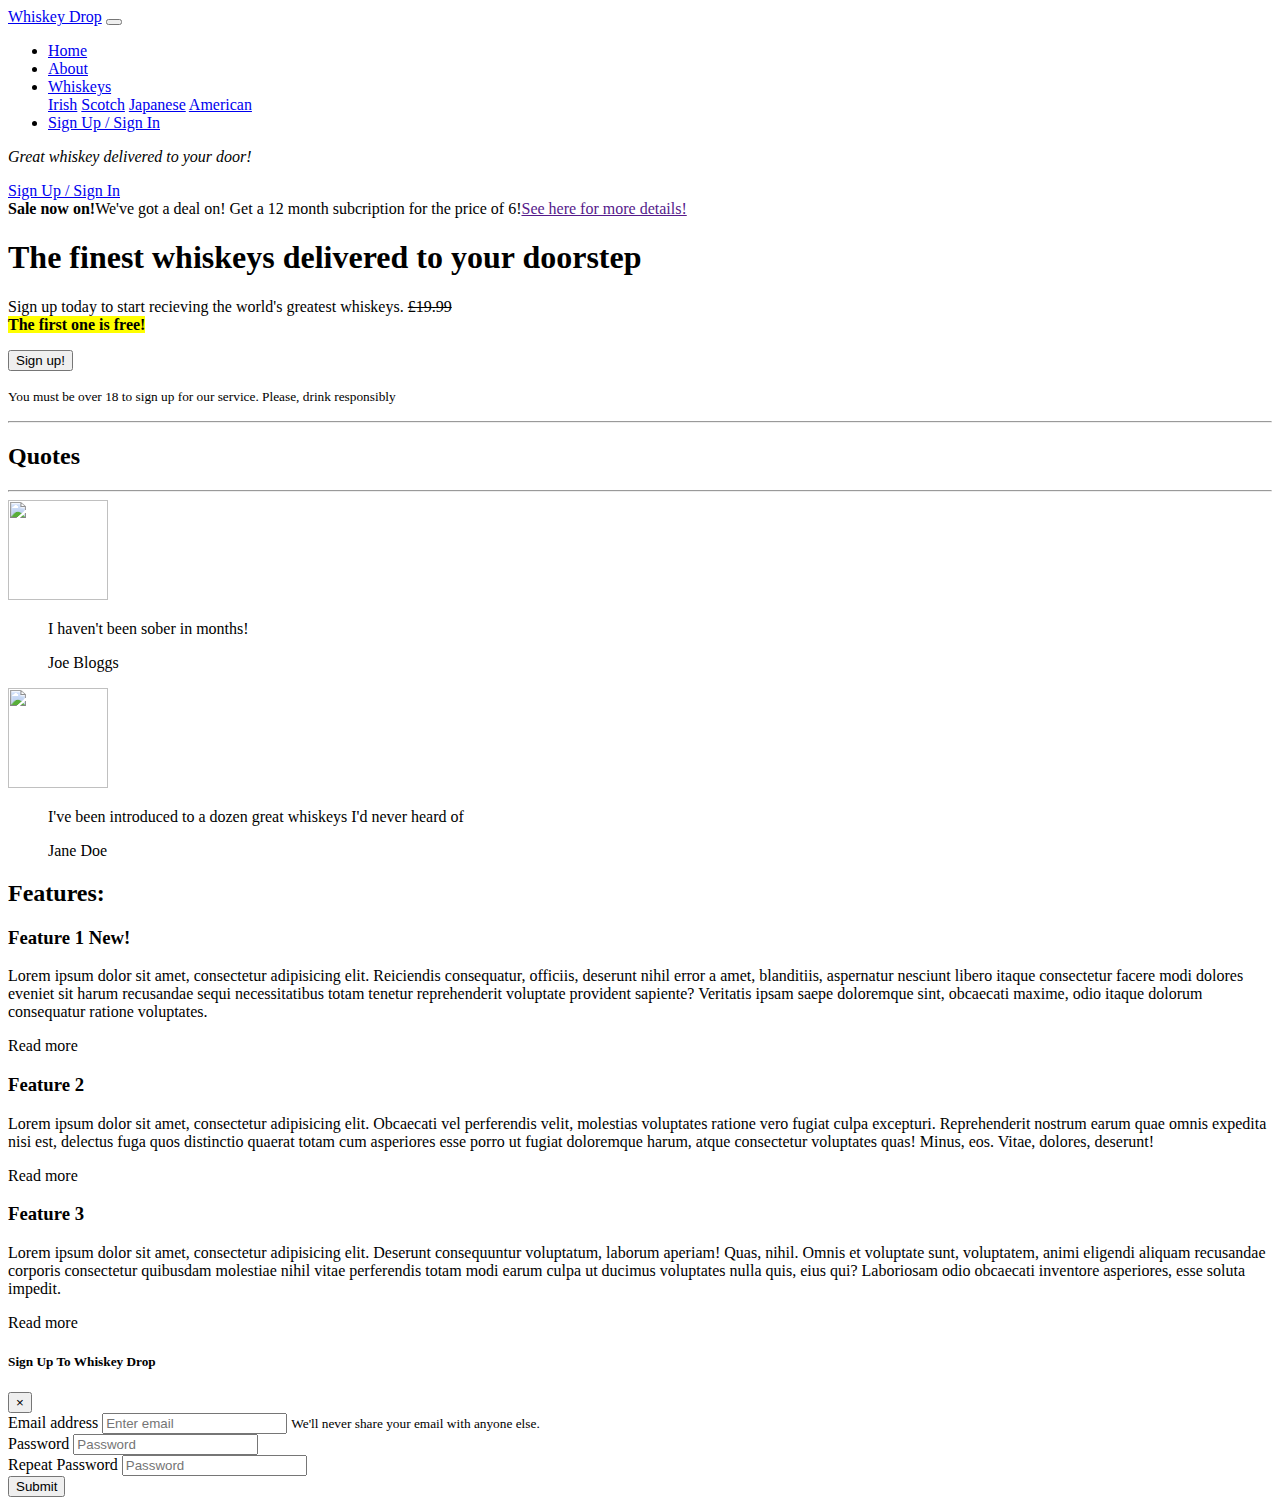
==== index.html @ 8a617290 "index.html bug fix" ====
<!DOCTYPE html>
<html lang="en">

<head>
    <meta charset="UTF-8">
    <meta name="viewport" content="width=device-width, initial-scale=1.0">
    <meta http-equiv="X-UA-Compatible" content="ie=edge">
    <title>Whiskey Drop | Taste a new whiskey every month</title>
    <link rel="stylesheet" href="https://stackpath.bootstrapcdn.com/bootstrap/4.1.3/css/bootstrap.min.css" integrity="sha384-MCw98/SFnGE8fJT3GXwEOngsV7Zt27NXFoaoApmYm81iuXoPkFOJwJ8ERdknLPMO" crossorigin="anonymous">
    <script src="https://stackpath.bootstrapcdn.com/bootstrap/4.1.3/js/bootstrap.min.js" integrity="sha384-ChfqqxuZUCnJSK3+MXmPNIyE6ZbWh2IMqE241rYiqJxyMiZ6OW/JmZQ5stwEULTy" crossorigin="anonymous"></script>
    <script src="https://kit.fontawesome.com/f919e2be21.js" crossorigin="anonymous"></script>

    <body>
        <nav class="navbar navbar-light bg-light navbar-expand-sm">
            <a href="/" class="navbar-brand">Whiskey Drop</a>

            <button class="navbar-toggler ml-auto" type="button" data-toggle="collapse" data-target="#navbarNavDropdown" aria-controls="navbarNavDropdown" aria-expanded="false" aria-label="Toggle navigation">
        <span class="navbar-toggler-icon"></span></button>

            <div class="collapse navbar-collapse" id="navbarNavDropdown">

                <ul class="navbar-nav mr-auto">
                    <li class="active nav-item mr-2"><a class="nav-link" href="/">Home</a></li>
                    <li class="nav-item mr-2"><a class="nav-link" href="/about">About</a></li>
                    <li class "nav-item dropdown">
                        <a class="nav-link dropdown-toggle" href="#" id="navbarDropdownMenuLink" role="button" data-toggle="dropdown" aria-haspopup="true" aria-expanded="false">
          Whiskeys</a>
                        <div class="dropdown-menu" aria-labelledby="navbarDropdownMenuLink">
                            <a class="dropdown-item" href="#">Irish</a>
                            <a class="dropdown-item" href="#">Scotch</a>
                            <a class="dropdown-item" href="#">Japanese</a>
                            <a class="dropdown-item" href="#">American</a>
                        </div>
                    </li>
                    <li class="nav-item mr-2 d-block d-sm-none"><a class="nav-link" href="/login">Sign Up / Sign In</a></li>
                </ul>
            </div>
            <div class="d-none d-md-block">
                <p class="navbar-text my-auto mr-2"><i>Great whiskey delivered to your door!</i></p>
                <a href="/login">Sign Up / Sign In</a>
            </div>
        </nav>
        <article class="container mt-3">
            <div class="row d-none d-sm-inline">
                <div class="col-12">
                    <div class="alert alert-warning">
                        <strong>Sale now on!</strong>We've got a deal on! Get a 12 month subcription for the price of 6!<a href "/">See here for more details!</a>
                    </div>
                </div>
            </div>
            <div class="row">
                <div class="col-12">
                    <section class="callout jumbotron text-center">
                        <h1>The finest whiskeys delivered to your doorstep</h1>
                        <p class="lead">Sign up today to start recieving the world's greatest whiskeys.
                            <s class="d-none d-sm-inline">£19.99</s>
                            <span class="d-inline d-sm-none"><br></span>
                            <strong><mark>The first one is free!</mark></strong></p>
                        <button class="btn btn-success btn-lg" data-toggle="modal" data-target="#signUpModal">Sign up!</button>
                        <p class="text-muted"><small>You must be over 18 to sign up for our service. Please, drink responsibly</small></p>
                    </section>
                </div>
            </div>

            <hr>
            <section class="quotes">
                <div class="row">
                    <div class="col-12 my-5">
                        <h2 class="text-uppercase">Quotes</h2>
                        <hr />
                    </div>
                </div>
                <div class="row">
                    <div class="col-12 col-md-6">
                        <div class="media">
                            <div class="d-none d-sm-block">
                                <img src="images/guy-image.png" class="rounded-circle mr-3" height=100 width=100>
                            </div>
                            <div class="media-body">
                                <blockquote class="blockquote">
                                    <p>I haven't been sober in months!</p>
                                    <p>Joe Bloggs</p>
                                </blockquote>
                            </div>
                        </div>
                    </div>
                    <div class="col-12 col-md-6">
                        <div class="media">
                            <div class="d-none d-sm-block">
                                <img src="images/girl-image.png" class="rounded-circle mr-3" height=100 width=100>
                            </div>
                            <div class="media-body">
                                <blockquote class="blockquote">
                                    <p>I've been introduced to a dozen great whiskeys I'd never heard of</p>
                                    <p>Jane Doe</p>
                                </blockquote>
                            </div>
                        </div>
                    </div>
                </div>
            </section>

            <section class="features">
                <div class="row">
                    <div class="col-12 my-5">
                        <h2 class="text-uppercase">Features:</h2>
                    </div>
                </div>
                <div class="row">
                    <div class="col-12 col-md-6 col-lg-4">
                        <div class="feature">
                            <h3><i class="fas fa-gift d-none d-sm-inline"></i> Feature 1 <span class="badge badge-success d-none d-sm-inline">New!</span></h3>
                            <p>Lorem ipsum dolor sit amet, consectetur adipisicing elit. Reiciendis consequatur, officiis, deserunt nihil error a amet, blanditiis, aspernatur nesciunt libero itaque consectetur facere modi dolores eveniet sit harum recusandae
                                sequi necessitatibus totam tenetur reprehenderit voluptate provident sapiente? Veritatis ipsam saepe doloremque sint, obcaecati maxime, odio itaque dolorum consequatur ratione voluptates.</ipsum50>
                            </p>
                            <p><a class="btn btn-sm btn-light">Read more</a></p>
                        </div>
                    </div>
                    <div class="col-12 col-md-6 col-lg-4">
                        <div class="feature">
                            <h3><i class="fas fa-credit-card d-none d-sm-inline"></i> Feature 2 </h3>
                            <p>Lorem ipsum dolor sit amet, consectetur adipisicing elit. Obcaecati vel perferendis velit, molestias voluptates ratione vero fugiat culpa excepturi. Reprehenderit nostrum earum quae omnis expedita nisi est, delectus fuga quos
                                distinctio quaerat totam cum asperiores esse porro ut fugiat doloremque harum, atque consectetur voluptates quas! Minus, eos. Vitae, dolores, deserunt!</p>
                            <p><a class="btn btn-sm btn-light">Read more</a></p>
                        </div>
                    </div>
                    <div class="col-12 d-md-none d-lg-block col-lg-4">
                        <div class="feature">
                            <h3><i class="fas fa-times-circle d-none d-sm-inline">
                                </i> Feature 3</h3>
                            <p>Lorem ipsum dolor sit amet, consectetur adipisicing elit. Deserunt consequuntur voluptatum, laborum aperiam! Quas, nihil. Omnis et voluptate sunt, voluptatem, animi eligendi aliquam recusandae corporis consectetur quibusdam
                                molestiae nihil vitae perferendis totam modi earum culpa ut ducimus voluptates nulla quis, eius qui? Laboriosam odio obcaecati inventore asperiores, esse soluta impedit.</p>
                            <p><a class="btn btn-sm btn-light">Read more</a></p>
                        </div>
                    </div>
                </div>
            </section>

        </article>

        <div class="modal" tabindex="-1" role="dialog" id="signUpModal">
            <div class="modal-dialog" role="document">
                <div class="modal-content">
                    <div class="modal-header">
                        <h5 class="modal-title">Sign Up To Whiskey Drop</h5>
                        <button type="button" class="close" data-dismiss="modal" aria-label="Close">
          <span aria-hidden="true">&times;</span>
        </button>
                    </div>
                    <div class="modal-body">

                        <form>
                            <div class="form-group">
                                <label for="exampleInputEmail1">Email address</label>
                                <input type="email" class="form-control" id="exampleInputEmail1" aria-describedby="emailHelp" placeholder="Enter email">
                                <small id="emailHelp" class="form-text text-muted">We'll never share your email with anyone else.</small>
                            </div>
                            <div class="form-group">
                                <label for="password">Password</label>
                                <input type="password" class="form-control" id="password" placeholder="Password">
                            </div>
                            <div class="form-group">
                                <label for="repeatpassword">Repeat Password</label>
                                <input type="password" class="form-control" id="exampleInputPassword1" placeholder="Password">
                            </div>
                            <button type="submit" class="btn btn-success">Submit</button>
                        </form>

                    </div>
                </div>
            </div>
        </div>

        <script src="https://code.jquery.com/jquery-3.3.1.slim.min.js" integrity="sha384-q8i/X+965DzO0rT7abK41JStQIAqVgRVzpbzo5smXKp4YfRvH+8abtTE1Pi6jizo" crossorigin="anonymous"></script>
        <script src="https://cdnjs.cloudflare.com/ajax/libs/popper.js/1.14.3/umd/popper.min.js" integrity="sha384-ZMP7rVo3mIykV+2+9J3UJ46jBk0WLaUAdn689aCwoqbBJiSnjAK/l8WvCWPIPm49" crossorigin="anonymous"></script>
        <script src="https://stackpath.bootstrapcdn.com/bootstrap/4.1.3/js/bootstrap.min.js" integrity="sha384-ChfqqxuZUCnJSK3+MXmPNIyE6ZbWh2IMqE241rYiqJxyMiZ6OW/JmZQ5stwEULTy" crossorigin="anonymous"></script>
    </body>

</html>
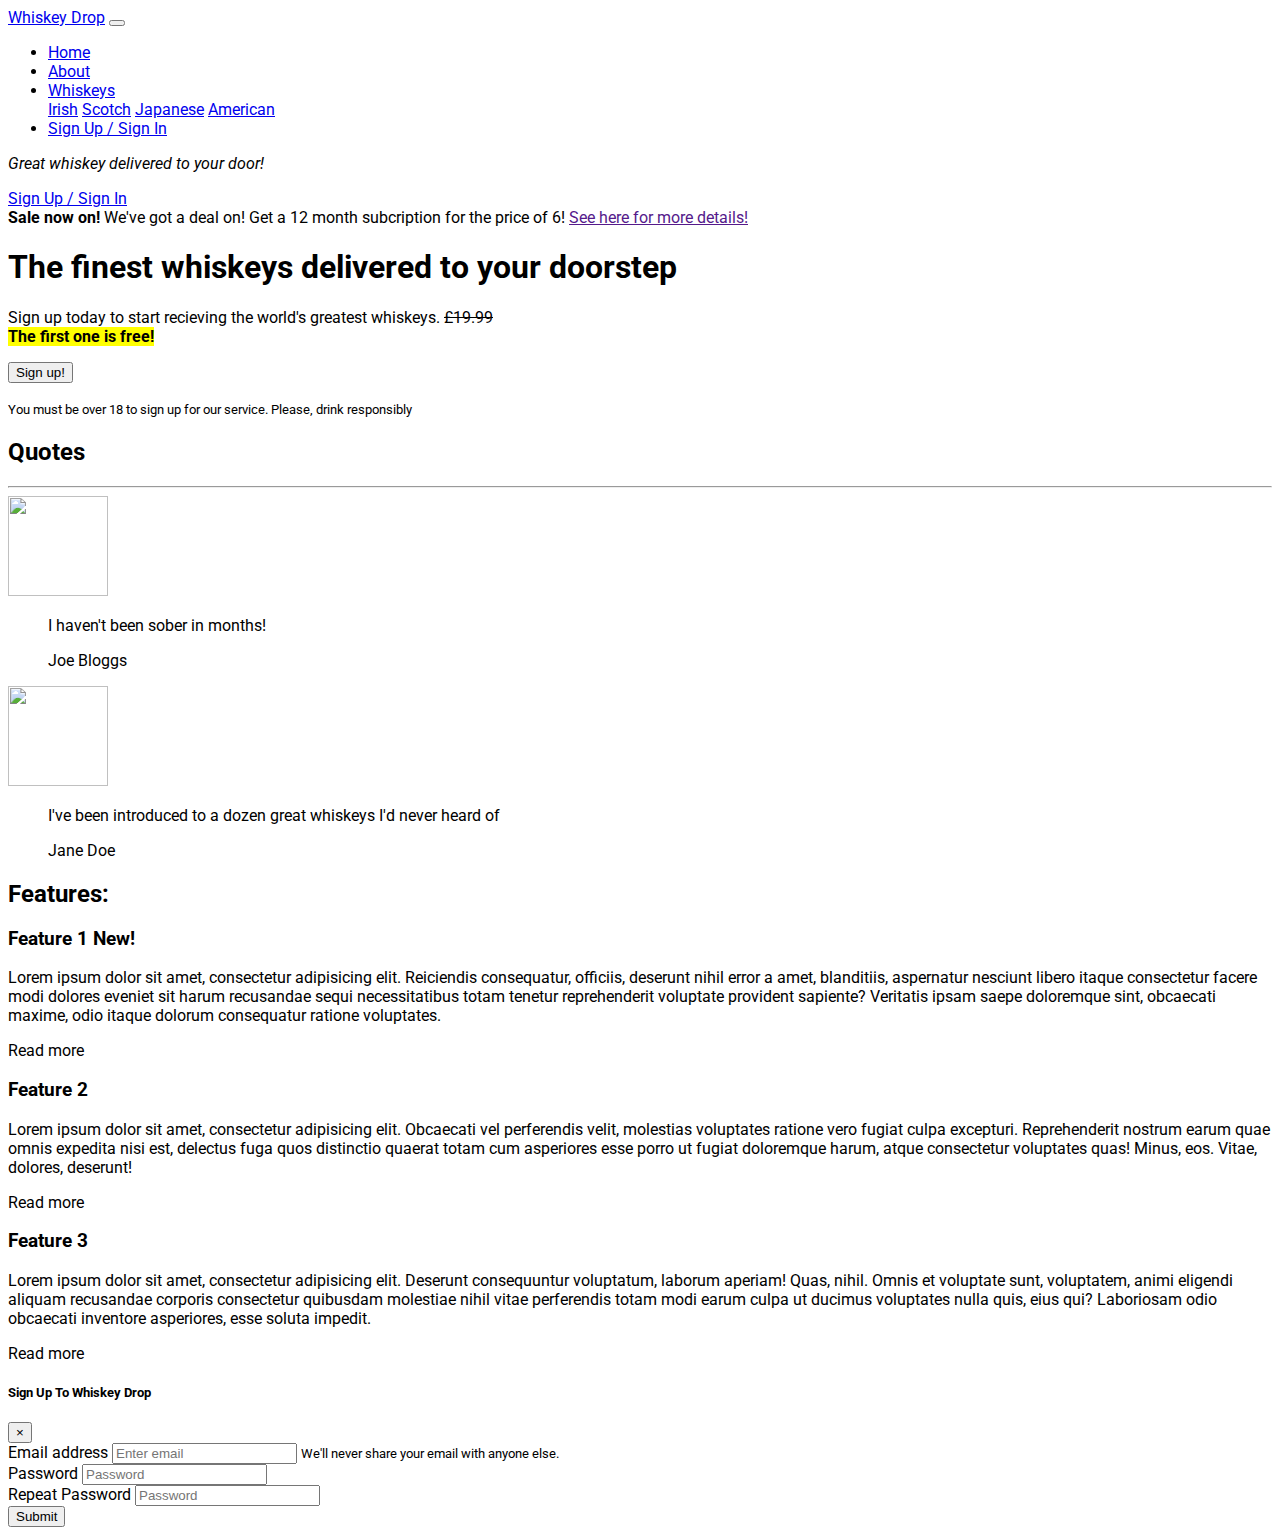
==== commit 7d61928d: "google fonts" ====
--- a/index.html
+++ b/index.html
@@ -9,6 +9,8 @@
     <link rel="stylesheet" href="https://stackpath.bootstrapcdn.com/bootstrap/4.1.3/css/bootstrap.min.css" integrity="sha384-MCw98/SFnGE8fJT3GXwEOngsV7Zt27NXFoaoApmYm81iuXoPkFOJwJ8ERdknLPMO" crossorigin="anonymous">
     <script src="https://stackpath.bootstrapcdn.com/bootstrap/4.1.3/js/bootstrap.min.js" integrity="sha384-ChfqqxuZUCnJSK3+MXmPNIyE6ZbWh2IMqE241rYiqJxyMiZ6OW/JmZQ5stwEULTy" crossorigin="anonymous"></script>
     <script src="https://kit.fontawesome.com/f919e2be21.js" crossorigin="anonymous"></script>
+    <link href="https://fonts.googleapis.com/css?family=Roboto:400,700&display=swap" rel="stylesheet">
+    <link rel="stylesheet" href="css/style.css" type="text/css">
 
     <body>
         <nav class="navbar navbar-light bg-light navbar-expand-sm">
@@ -40,14 +42,17 @@
                 <a href="/login">Sign Up / Sign In</a>
             </div>
         </nav>
-        <article class="container mt-3">
+        <div class="container alert-container">
             <div class="row d-none d-sm-inline">
                 <div class="col-12">
                     <div class="alert alert-warning">
-                        <strong>Sale now on!</strong>We've got a deal on! Get a 12 month subcription for the price of 6!<a href "/">See here for more details!</a>
+                        <strong>Sale now on!</strong> We've got a deal on! Get a 12 month subcription for the price of 6! <a href "/">See here for more details!</a>
                     </div>
                 </div>
             </div>
+            </div>
+            
+            <div class="container callout-container">
             <div class="row">
                 <div class="col-12">
                     <section class="callout jumbotron text-center">
@@ -61,82 +66,86 @@
                     </section>
                 </div>
             </div>
+        </div>
+        </div>
 
-            <hr>
-            <section class="quotes">
-                <div class="row">
-                    <div class="col-12 my-5">
-                        <h2 class="text-uppercase">Quotes</h2>
-                        <hr />
-                    </div>
+<div class="container  quotes-container">
+        <section class="quotes">
+            <div class="row">
+                <div class="col-12 my-5">
+                    <h2 class="text-uppercase">Quotes</h2>
+                    <hr />
                 </div>
-                <div class="row">
-                    <div class="col-12 col-md-6">
-                        <div class="media">
-                            <div class="d-none d-sm-block">
-                                <img src="images/guy-image.png" class="rounded-circle mr-3" height=100 width=100>
-                            </div>
-                            <div class="media-body">
-                                <blockquote class="blockquote">
-                                    <p>I haven't been sober in months!</p>
-                                    <p>Joe Bloggs</p>
-                                </blockquote>
-                            </div>
+            </div>
+            <div class="row">
+                <div class="col-12 col-md-6">
+                    <div class="media">
+                        <div class="d-none d-sm-block">
+                            <img src="images/guy-image.png" class="rounded-circle mr-3" height=100 width=100>
                         </div>
-                    </div>
-                    <div class="col-12 col-md-6">
-                        <div class="media">
-                            <div class="d-none d-sm-block">
-                                <img src="images/girl-image.png" class="rounded-circle mr-3" height=100 width=100>
-                            </div>
-                            <div class="media-body">
-                                <blockquote class="blockquote">
-                                    <p>I've been introduced to a dozen great whiskeys I'd never heard of</p>
-                                    <p>Jane Doe</p>
-                                </blockquote>
-                            </div>
+                        <div class="media-body">
+                            <blockquote class="blockquote">
+                                <p>I haven't been sober in months!</p>
+                                <p>Joe Bloggs</p>
+                            </blockquote>
                         </div>
                     </div>
                 </div>
-            </section>
-
-            <section class="features">
-                <div class="row">
-                    <div class="col-12 my-5">
-                        <h2 class="text-uppercase">Features:</h2>
-                    </div>
-                </div>
-                <div class="row">
-                    <div class="col-12 col-md-6 col-lg-4">
-                        <div class="feature">
-                            <h3><i class="fas fa-gift d-none d-sm-inline"></i> Feature 1 <span class="badge badge-success d-none d-sm-inline">New!</span></h3>
-                            <p>Lorem ipsum dolor sit amet, consectetur adipisicing elit. Reiciendis consequatur, officiis, deserunt nihil error a amet, blanditiis, aspernatur nesciunt libero itaque consectetur facere modi dolores eveniet sit harum recusandae
-                                sequi necessitatibus totam tenetur reprehenderit voluptate provident sapiente? Veritatis ipsam saepe doloremque sint, obcaecati maxime, odio itaque dolorum consequatur ratione voluptates.</ipsum50>
-                            </p>
-                            <p><a class="btn btn-sm btn-light">Read more</a></p>
+                <div class="col-12 col-md-6">
+                    <div class="media">
+                        <div class="d-none d-sm-block">
+                            <img src="images/girl-image.png" class="rounded-circle mr-3" height=100 width=100>
                         </div>
-                    </div>
-                    <div class="col-12 col-md-6 col-lg-4">
-                        <div class="feature">
-                            <h3><i class="fas fa-credit-card d-none d-sm-inline"></i> Feature 2 </h3>
-                            <p>Lorem ipsum dolor sit amet, consectetur adipisicing elit. Obcaecati vel perferendis velit, molestias voluptates ratione vero fugiat culpa excepturi. Reprehenderit nostrum earum quae omnis expedita nisi est, delectus fuga quos
-                                distinctio quaerat totam cum asperiores esse porro ut fugiat doloremque harum, atque consectetur voluptates quas! Minus, eos. Vitae, dolores, deserunt!</p>
-                            <p><a class="btn btn-sm btn-light">Read more</a></p>
-                        </div>
-                    </div>
-                    <div class="col-12 d-md-none d-lg-block col-lg-4">
-                        <div class="feature">
-                            <h3><i class="fas fa-times-circle d-none d-sm-inline">
-                                </i> Feature 3</h3>
-                            <p>Lorem ipsum dolor sit amet, consectetur adipisicing elit. Deserunt consequuntur voluptatum, laborum aperiam! Quas, nihil. Omnis et voluptate sunt, voluptatem, animi eligendi aliquam recusandae corporis consectetur quibusdam
-                                molestiae nihil vitae perferendis totam modi earum culpa ut ducimus voluptates nulla quis, eius qui? Laboriosam odio obcaecati inventore asperiores, esse soluta impedit.</p>
-                            <p><a class="btn btn-sm btn-light">Read more</a></p>
+                        <div class="media-body">
+                            <blockquote class="blockquote">
+                                <p>I've been introduced to a dozen great whiskeys I'd never heard of</p>
+                                <p>Jane Doe</p>
+                            </blockquote>
                         </div>
                     </div>
                 </div>
-            </section>
+            </div>
+        </section>
+        </div>
 
-        </article>
+<div class="container features-container">
+        <section class="features">
+            <div class="row">
+                <div class="col-12 my-5">
+                    <h2 class="text-uppercase">Features:</h2>
+                </div>
+            </div>
+            <div class="row">
+                <div class="col-12 col-md-6 col-lg-4">
+                    <div class="feature">
+                        <h3><i class="fas fa-gift d-none d-sm-inline"></i> Feature 1 <span class="badge badge-success d-none d-sm-inline">New!</span></h3>
+                        <p>Lorem ipsum dolor sit amet, consectetur adipisicing elit. Reiciendis consequatur, officiis, deserunt nihil error a amet, blanditiis, aspernatur nesciunt libero itaque consectetur facere modi dolores eveniet sit harum recusandae
+                            sequi necessitatibus totam tenetur reprehenderit voluptate provident sapiente? Veritatis ipsam saepe doloremque sint, obcaecati maxime, odio itaque dolorum consequatur ratione voluptates.</ipsum50>
+                        </p>
+                        <p><a class="btn btn-sm btn-light">Read more</a></p>
+                    </div>
+                </div>
+                <div class="col-12 col-md-6 col-lg-4">
+                    <div class="feature">
+                        <h3><i class="fas fa-credit-card d-none d-sm-inline"></i> Feature 2 </h3>
+                        <p>Lorem ipsum dolor sit amet, consectetur adipisicing elit. Obcaecati vel perferendis velit, molestias voluptates ratione vero fugiat culpa excepturi. Reprehenderit nostrum earum quae omnis expedita nisi est, delectus fuga quos distinctio
+                            quaerat totam cum asperiores esse porro ut fugiat doloremque harum, atque consectetur voluptates quas! Minus, eos. Vitae, dolores, deserunt!</p>
+                        <p><a class="btn btn-sm btn-light">Read more</a></p>
+                    </div>
+                </div>
+                <div class="col-12 d-md-none d-lg-block col-lg-4">
+                    <div class="feature">
+                        <h3><i class="fas fa-times-circle d-none d-sm-inline">
+                                </i> Feature 3</h3>
+                        <p>Lorem ipsum dolor sit amet, consectetur adipisicing elit. Deserunt consequuntur voluptatum, laborum aperiam! Quas, nihil. Omnis et voluptate sunt, voluptatem, animi eligendi aliquam recusandae corporis consectetur quibusdam molestiae
+                            nihil vitae perferendis totam modi earum culpa ut ducimus voluptates nulla quis, eius qui? Laboriosam odio obcaecati inventore asperiores, esse soluta impedit.</p>
+                        <p><a class="btn btn-sm btn-light">Read more</a></p>
+                    </div>
+                </div>
+            </div>
+        </section>
+        </div>
+
 
         <div class="modal" tabindex="-1" role="dialog" id="signUpModal">
             <div class="modal-dialog" role="document">
--- a/css/style.css
+++ b/css/style.css
@@ -0,0 +1,12 @@
+body {
+  font-family: 'Roboto', sans-serif;
+}
+
+.alert-container {}
+
+.callout-container{}
+
+.quotes-container{}
+
+.features-container {}
+
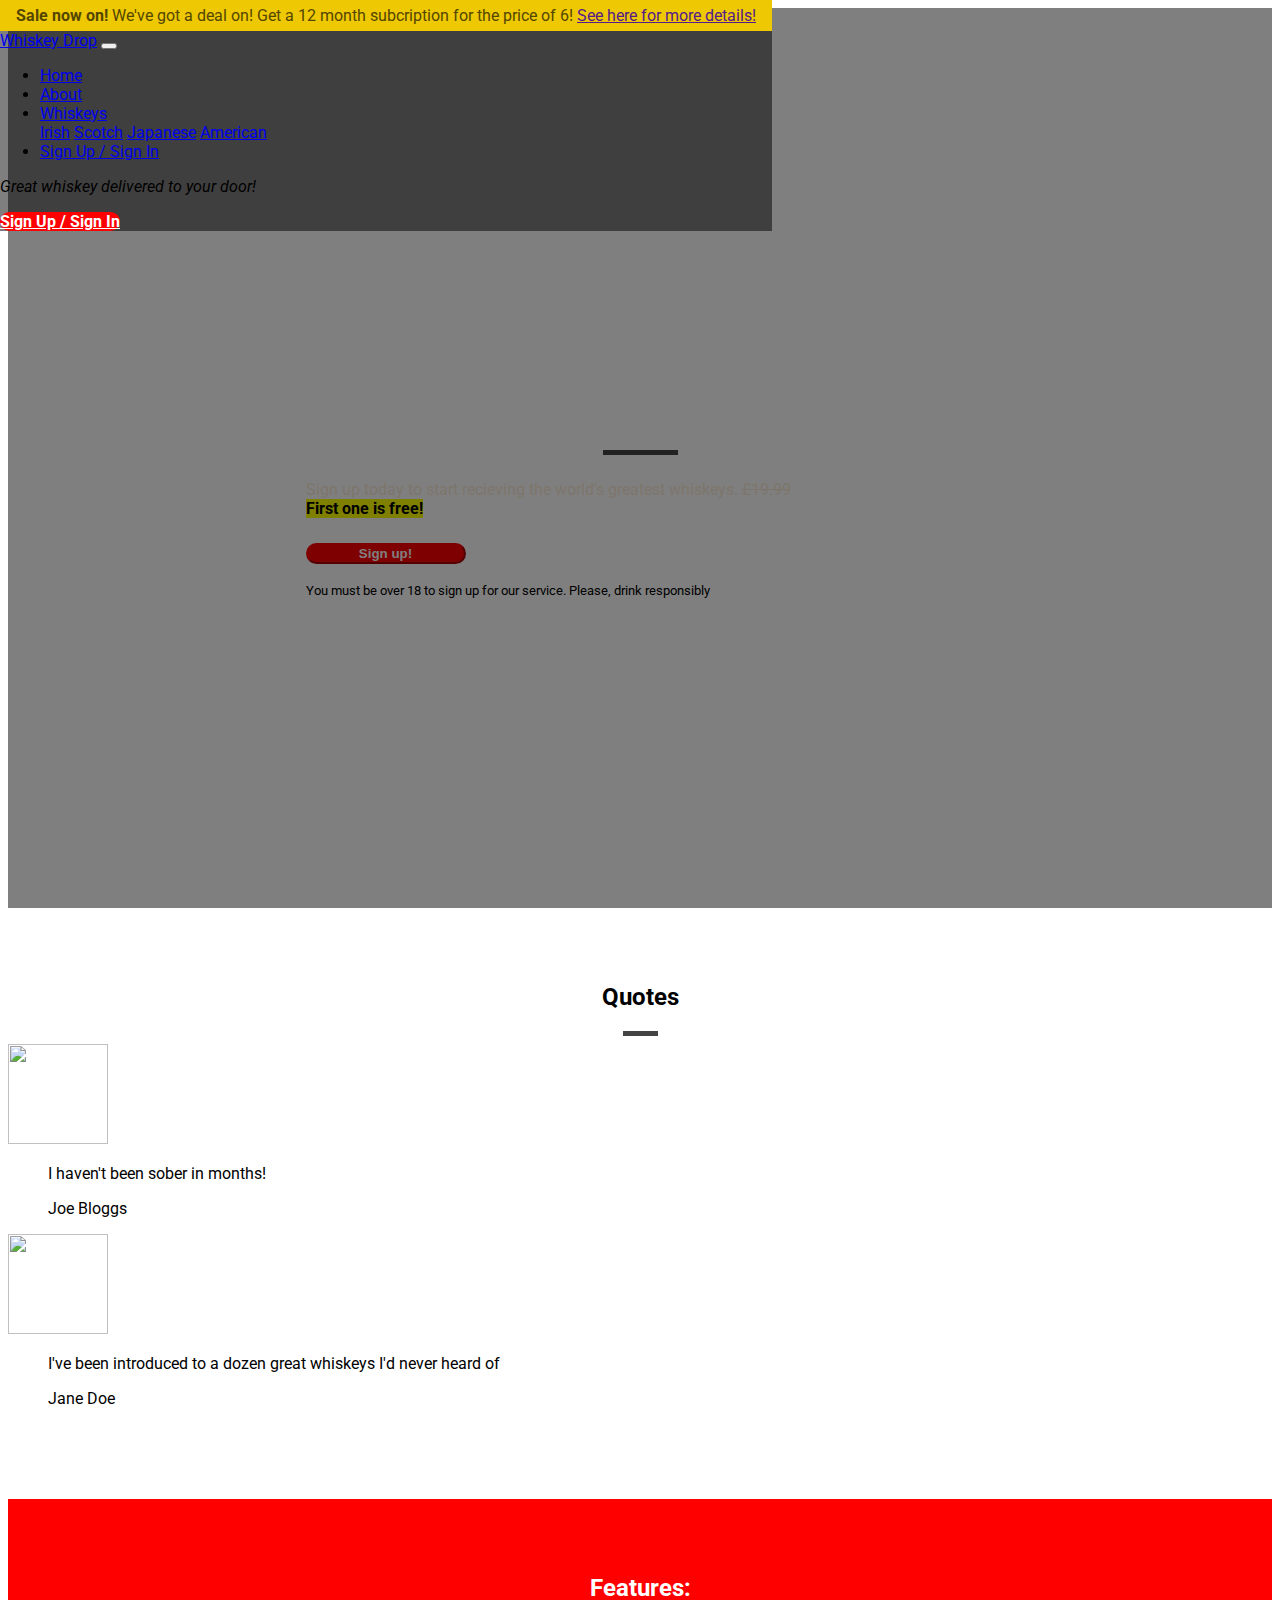
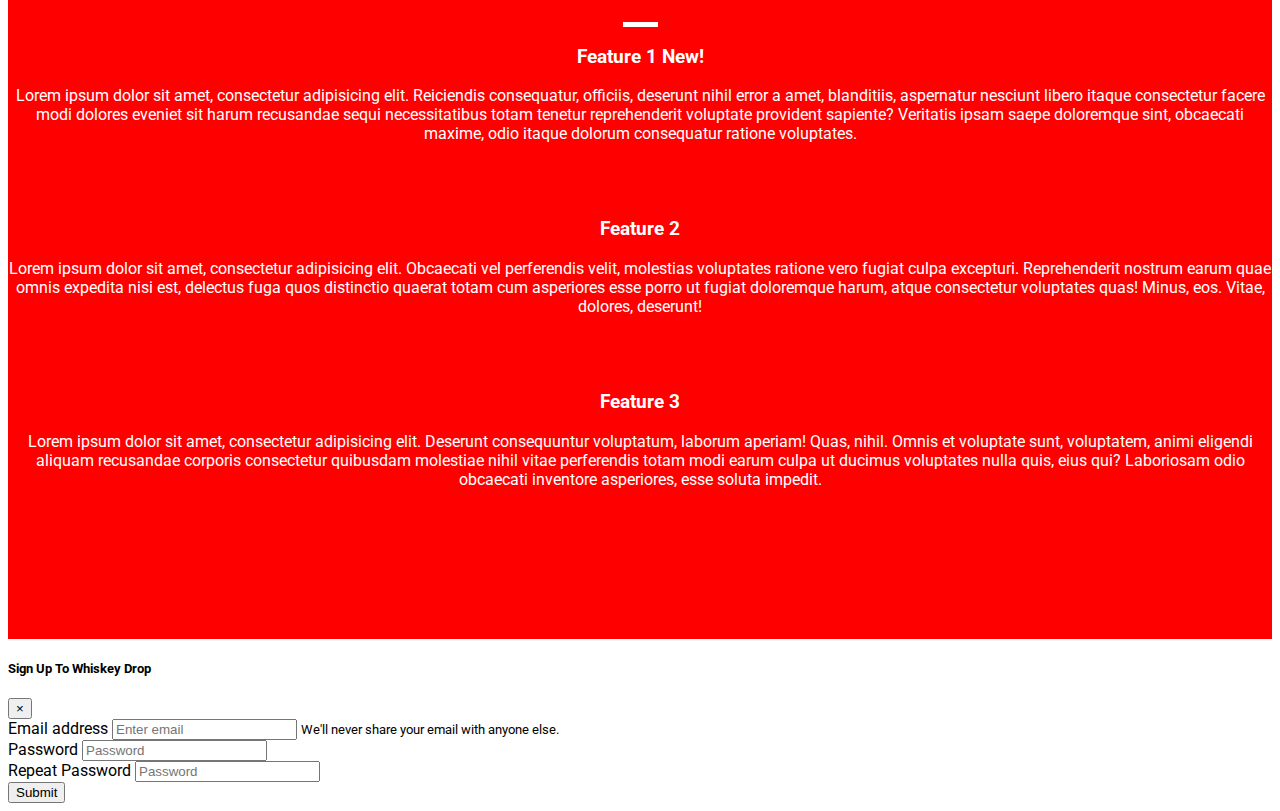
==== commit ba46ff6e: "final product" ====
--- a/index.html
+++ b/index.html
@@ -13,137 +13,147 @@
     <link rel="stylesheet" href="css/style.css" type="text/css">
 
     <body>
-        <nav class="navbar navbar-light bg-light navbar-expand-sm">
-            <a href="/" class="navbar-brand">Whiskey Drop</a>
-
-            <button class="navbar-toggler ml-auto" type="button" data-toggle="collapse" data-target="#navbarNavDropdown" aria-controls="navbarNavDropdown" aria-expanded="false" aria-label="Toggle navigation">
-        <span class="navbar-toggler-icon"></span></button>
-
-            <div class="collapse navbar-collapse" id="navbarNavDropdown">
-
-                <ul class="navbar-nav mr-auto">
-                    <li class="active nav-item mr-2"><a class="nav-link" href="/">Home</a></li>
-                    <li class="nav-item mr-2"><a class="nav-link" href="/about">About</a></li>
-                    <li class "nav-item dropdown">
-                        <a class="nav-link dropdown-toggle" href="#" id="navbarDropdownMenuLink" role="button" data-toggle="dropdown" aria-haspopup="true" aria-expanded="false">
-          Whiskeys</a>
-                        <div class="dropdown-menu" aria-labelledby="navbarDropdownMenuLink">
-                            <a class="dropdown-item" href="#">Irish</a>
-                            <a class="dropdown-item" href="#">Scotch</a>
-                            <a class="dropdown-item" href="#">Japanese</a>
-                            <a class="dropdown-item" href="#">American</a>
+        <div class="container-fluid navalert-container">
+            <div class="container-fluid alert-container">
+                <div class="row d-none d-sm-block">
+                    <div class="col-12">
+                        <div class="site-wide-alert alert alert-warning">
+                            <strong>Sale now on!</strong> We've got a deal on! Get a 12 month subcription for the price of 6! <a href "/">See here for more details!</a>
                         </div>
-                    </li>
-                    <li class="nav-item mr-2 d-block d-sm-none"><a class="nav-link" href="/login">Sign Up / Sign In</a></li>
-                </ul>
-            </div>
-            <div class="d-none d-md-block">
-                <p class="navbar-text my-auto mr-2"><i>Great whiskey delivered to your door!</i></p>
-                <a href="/login">Sign Up / Sign In</a>
-            </div>
-        </nav>
-        <div class="container alert-container">
-            <div class="row d-none d-sm-inline">
-                <div class="col-12">
-                    <div class="alert alert-warning">
-                        <strong>Sale now on!</strong> We've got a deal on! Get a 12 month subcription for the price of 6! <a href "/">See here for more details!</a>
                     </div>
                 </div>
             </div>
-            </div>
-            
-            <div class="container callout-container">
+            <nav class="navbar navbar-dark navbar-expand-sm">
+                <a href="/" class="navbar-brand">Whiskey Drop</a>
+
+                <button class="navbar-toggler ml-auto" type="button" data-toggle="collapse" data-target="#navbarNavDropdown" aria-controls="navbarNavDropdown" aria-expanded="false" aria-label="Toggle navigation">
+        <span class="navbar-toggler-icon"></span></button>
+
+                <div class="collapse navbar-collapse" id="navbarNavDropdown">
+
+                    <ul class="navbar-nav mr-auto">
+                        <li class="active nav-item mr-2"><a class="nav-link" href="/">Home</a></li>
+                        <li class="nav-item mr-2"><a class="nav-link" href="/about">About</a></li>
+                        <li class "nav-item dropdown">
+                            <a class="nav-link dropdown-toggle" href="#" id="navbarDropdownMenuLink" role="button" data-toggle="dropdown" aria-haspopup="true" aria-expanded="false">
+          Whiskeys</a>
+                            <div class="dropdown-menu" aria-labelledby="navbarDropdownMenuLink">
+                                <a class="dropdown-item" href="#">Irish</a>
+                                <a class="dropdown-item" href="#">Scotch</a>
+                                <a class="dropdown-item" href="#">Japanese</a>
+                                <a class="dropdown-item" href="#">American</a>
+                            </div>
+                        </li>
+                        <li class="nav-item mr-2 d-block d-sm-none"><a class="nav-link" href="/login">Sign Up / Sign In</a></li>
+                    </ul>
+                </div>
+                <div class="d-none d-md-block">
+                    <p class="navbar-text my-auto mr-2"><i>Great whiskey delivered to your door!</i></p>
+                    <a href="/login" class="btn btn-cta btn-red">Sign Up / Sign In</a>
+                </div>
+            </nav>
+        </div>
+
+        <div class="container-fluid callout-container">
+            <div class="opaque-overlay"> </div>
             <div class="row">
                 <div class="col-12">
                     <section class="callout jumbotron text-center">
-                        <h1>The finest whiskeys delivered to your doorstep</h1>
+                        <h1 class="jumbotron-header">The finest whiskeys delivered to your doorstep</h1>
+                        <hr class="block-divider">
                         <p class="lead">Sign up today to start recieving the world's greatest whiskeys.
                             <s class="d-none d-sm-inline">£19.99</s>
                             <span class="d-inline d-sm-none"><br></span>
-                            <strong><mark>The first one is free!</mark></strong></p>
-                        <button class="btn btn-success btn-lg" data-toggle="modal" data-target="#signUpModal">Sign up!</button>
+                            <strong><mark>First one is free!</mark></strong></p>
+                        <button class="btn btn-lg btn-cta btn-red" data-toggle="modal" data-target="#signUpModal">Sign up!</button>
                         <p class="text-muted"><small>You must be over 18 to sign up for our service. Please, drink responsibly</small></p>
                     </section>
                 </div>
             </div>
         </div>
-        </div>
 
-<div class="container  quotes-container">
-        <section class="quotes">
-            <div class="row">
-                <div class="col-12 my-5">
-                    <h2 class="text-uppercase">Quotes</h2>
-                    <hr />
+
+
+<div class="container-wrapper">
+        <div class="container  quotes-container content-container">
+            <section class="quotes">
+                <div class="row">
+                    <div class="col-12 page-header">
+                        <h2 class="text-uppercase">Quotes</h2>
+                        <hr class="block-divider block-divider-short">
+                    </div>
                 </div>
-            </div>
-            <div class="row">
-                <div class="col-12 col-md-6">
-                    <div class="media">
-                        <div class="d-none d-sm-block">
-                            <img src="images/guy-image.png" class="rounded-circle mr-3" height=100 width=100>
+                <div class="row">
+                    <div class="col-12 col-md-6">
+                        <div class="media">
+                            <div class="d-none d-sm-block">
+                                <img src="images/guy-image.png" class="rounded-circle mr-3" height=100 width=100>
+                            </div>
+                            <div class="media-body">
+                                <blockquote class="blockquote">
+                                    <p>I haven't been sober in months!</p>
+                                    <p>Joe Bloggs</p>
+                                </blockquote>
+                            </div>
                         </div>
-                        <div class="media-body">
-                            <blockquote class="blockquote">
-                                <p>I haven't been sober in months!</p>
-                                <p>Joe Bloggs</p>
-                            </blockquote>
+                    </div>
+                    <div class="col-12 col-md-6">
+                        <div class="media">
+                            <div class="d-none d-sm-block">
+                                <img src="images/girl-image.png" class="rounded-circle mr-3" height=100 width=100>
+                            </div>
+                            <div class="media-body">
+                                <blockquote class="blockquote">
+                                    <p>I've been introduced to a dozen great whiskeys I'd never heard of</p>
+                                    <p>Jane Doe</p>
+                                </blockquote>
+                            </div>
                         </div>
                     </div>
                 </div>
-                <div class="col-12 col-md-6">
-                    <div class="media">
-                        <div class="d-none d-sm-block">
-                            <img src="images/girl-image.png" class="rounded-circle mr-3" height=100 width=100>
-                        </div>
-                        <div class="media-body">
-                            <blockquote class="blockquote">
-                                <p>I've been introduced to a dozen great whiskeys I'd never heard of</p>
-                                <p>Jane Doe</p>
-                            </blockquote>
+            </section>
+        </div>
+        </div>
+
+        <div class="container-wrapper container-wrapper-red">
+            <div class="container features-container content-container">
+                <section class="features">
+                    <div class="row">
+                        <div class="col-12 page-header">
+                            <h2 class="text-uppercase">Features:</h2>
+                            <hr class="block-divider block-divider-short block-divider-white">
                         </div>
                     </div>
-                </div>
+                    <div class="row">
+                        <div class="col-12 col-md-6 col-lg-4">
+                            <div class="feature">
+                                <h3><i class="fas fa-gift d-none d-sm-inline"></i> Feature 1 <span class="badge badge-success d-none d-sm-inline">New!</span></h3>
+                                <p>Lorem ipsum dolor sit amet, consectetur adipisicing elit. Reiciendis consequatur, officiis, deserunt nihil error a amet, blanditiis, aspernatur nesciunt libero itaque consectetur facere modi dolores eveniet sit harum recusandae
+                                    sequi necessitatibus totam tenetur reprehenderit voluptate provident sapiente? Veritatis ipsam saepe doloremque sint, obcaecati maxime, odio itaque dolorum consequatur ratione voluptates.</ipsum50>
+                                </p>
+                                <p><a class="btn btn-sm btn-light" style="color:red">Read more</a></p>
+                            </div>
+                        </div>
+                        <div class="col-12 col-md-6 col-lg-4">
+                            <div class="feature">
+                                <h3><i class="fas fa-credit-card d-none d-sm-inline"></i> Feature 2 </h3>
+                                <p>Lorem ipsum dolor sit amet, consectetur adipisicing elit. Obcaecati vel perferendis velit, molestias voluptates ratione vero fugiat culpa excepturi. Reprehenderit nostrum earum quae omnis expedita nisi est, delectus fuga
+                                    quos distinctio quaerat totam cum asperiores esse porro ut fugiat doloremque harum, atque consectetur voluptates quas! Minus, eos. Vitae, dolores, deserunt!</p>
+                                <p><a class="btn btn-sm btn-light" style="color:red">Read more</a></p>
+                            </div>
+                        </div>
+                        <div class="col-12 d-md-none d-lg-block col-lg-4">
+                            <div class="feature">
+                                <h3><i class="fas fa-times-circle d-none d-sm-inline">
+                                </i> Feature 3</h3>
+                                <p>Lorem ipsum dolor sit amet, consectetur adipisicing elit. Deserunt consequuntur voluptatum, laborum aperiam! Quas, nihil. Omnis et voluptate sunt, voluptatem, animi eligendi aliquam recusandae corporis consectetur quibusdam
+                                    molestiae nihil vitae perferendis totam modi earum culpa ut ducimus voluptates nulla quis, eius qui? Laboriosam odio obcaecati inventore asperiores, esse soluta impedit.</p>
+                                <p><a class="btn btn-sm btn-light" style="color:red">Read more</a></p>
+                            </div>
+                        </div>
+                    </div>
+                </section>
             </div>
-        </section>
-        </div>
-
-<div class="container features-container">
-        <section class="features">
-            <div class="row">
-                <div class="col-12 my-5">
-                    <h2 class="text-uppercase">Features:</h2>
-                </div>
-            </div>
-            <div class="row">
-                <div class="col-12 col-md-6 col-lg-4">
-                    <div class="feature">
-                        <h3><i class="fas fa-gift d-none d-sm-inline"></i> Feature 1 <span class="badge badge-success d-none d-sm-inline">New!</span></h3>
-                        <p>Lorem ipsum dolor sit amet, consectetur adipisicing elit. Reiciendis consequatur, officiis, deserunt nihil error a amet, blanditiis, aspernatur nesciunt libero itaque consectetur facere modi dolores eveniet sit harum recusandae
-                            sequi necessitatibus totam tenetur reprehenderit voluptate provident sapiente? Veritatis ipsam saepe doloremque sint, obcaecati maxime, odio itaque dolorum consequatur ratione voluptates.</ipsum50>
-                        </p>
-                        <p><a class="btn btn-sm btn-light">Read more</a></p>
-                    </div>
-                </div>
-                <div class="col-12 col-md-6 col-lg-4">
-                    <div class="feature">
-                        <h3><i class="fas fa-credit-card d-none d-sm-inline"></i> Feature 2 </h3>
-                        <p>Lorem ipsum dolor sit amet, consectetur adipisicing elit. Obcaecati vel perferendis velit, molestias voluptates ratione vero fugiat culpa excepturi. Reprehenderit nostrum earum quae omnis expedita nisi est, delectus fuga quos distinctio
-                            quaerat totam cum asperiores esse porro ut fugiat doloremque harum, atque consectetur voluptates quas! Minus, eos. Vitae, dolores, deserunt!</p>
-                        <p><a class="btn btn-sm btn-light">Read more</a></p>
-                    </div>
-                </div>
-                <div class="col-12 d-md-none d-lg-block col-lg-4">
-                    <div class="feature">
-                        <h3><i class="fas fa-times-circle d-none d-sm-inline">
-                                </i> Feature 3</h3>
-                        <p>Lorem ipsum dolor sit amet, consectetur adipisicing elit. Deserunt consequuntur voluptatum, laborum aperiam! Quas, nihil. Omnis et voluptate sunt, voluptatem, animi eligendi aliquam recusandae corporis consectetur quibusdam molestiae
-                            nihil vitae perferendis totam modi earum culpa ut ducimus voluptates nulla quis, eius qui? Laboriosam odio obcaecati inventore asperiores, esse soluta impedit.</p>
-                        <p><a class="btn btn-sm btn-light">Read more</a></p>
-                    </div>
-                </div>
-            </div>
-        </section>
         </div>
 
 
--- a/css/style.css
+++ b/css/style.css
@@ -2,11 +2,156 @@
   font-family: 'Roboto', sans-serif;
 }
 
-.alert-container {}
+.container-wrapper {
+  
+}
 
-.callout-container{}
+.container-wrapper-red {
+  background-color: red;
+  color:white;
+}
+
+
+.alert-container .col-12 {
+    padding-left: 0;
+    padding-right: 0;
+}
+
+.site-wide-alert {
+    color: #544600;
+    background-color: #eec802;
+    border-color: #eec802;
+    padding: 5px 15px;
+    margin-bottom: 0;
+    border: 1px solid transparent;
+    border-radius: 0;
+}
+
+.callout-container{
+  height: 100vh;
+  
+  background: url(https://image.shutterstock.com/image-photo/bottle-glass-whiskey-on-wooden-260nw-304241285.jpg) no-repeat bottom right fixed; 
+  -webkit-background-size: cover;
+  -moz-background-size: cover;
+  -o-background-size: cover;
+  background-size: cover;
+  
+  display: flex;
+  align-items: center;
+  justify-content: center;
+  
+  position: relative;
+  
+}
+
+.opaque-overlay {
+  position: absolute;
+  top: 0;
+  left: 0;
+  height: 100%;
+  width: 100%;
+  background-color: rgba(0,0,0,0.5);
+}
 
 .quotes-container{}
 
 .features-container {}
 
+.page-header {
+  margin-top: 0;
+  border-bottom: 0;
+  text-align: center;
+}
+
+.page-header h2 {
+ margin-top: 0; 
+}
+
+.navalert-container {
+  position: absolute;
+  top: 0;
+  left: 0;
+  padding-left: 0;
+  padding-right: 0;
+  z-index: 1;
+}
+
+.navbar {
+  margin-bottom: 0;
+  border: 0;
+  width: 100%;
+  background-color: rgba(0,0,0,0.5);
+}
+
+
+.jumbotron {
+  background-color: transparent;
+}
+
+.jumbotron h1 {
+  color: white;
+  font-weight: bold;
+  margin-top: 90px;
+}
+
+.jumbotron .lead {
+  color: antiquewhite;
+  margin: 25px 0;
+}
+
+.block-divider {
+    width: 75px;
+    height: 5px;
+    border: 0;
+    background-color: #444
+}
+
+.block-divider-orange {
+  background-color: orange
+}
+
+.block-divider-white {
+  background-color: white;
+}
+
+.block-divider-short {
+    width: 35px;
+}
+
+.content-container {
+  padding-top: 75px;
+  padding-bottom: 75px;
+}
+
+.btn-cta {
+  font-weight: bold;
+  border-radius: 23px;
+  width: 160px;
+}
+
+
+.btn-red {
+  color: white;
+  background-color: red;
+  border-color: red;
+  
+}
+
+.feature .btn {
+  color: red;
+}
+
+
+.btn-red:hover,
+.btn-red:active,
+.btn-red:focus,
+.btn-red:focus:active {
+  background-color:#960a0a;
+  border-color:#960a0a;
+  color: antiquewhite;
+}
+
+.feature {
+  text-align: center;
+  margin-bottom: 40px
+}